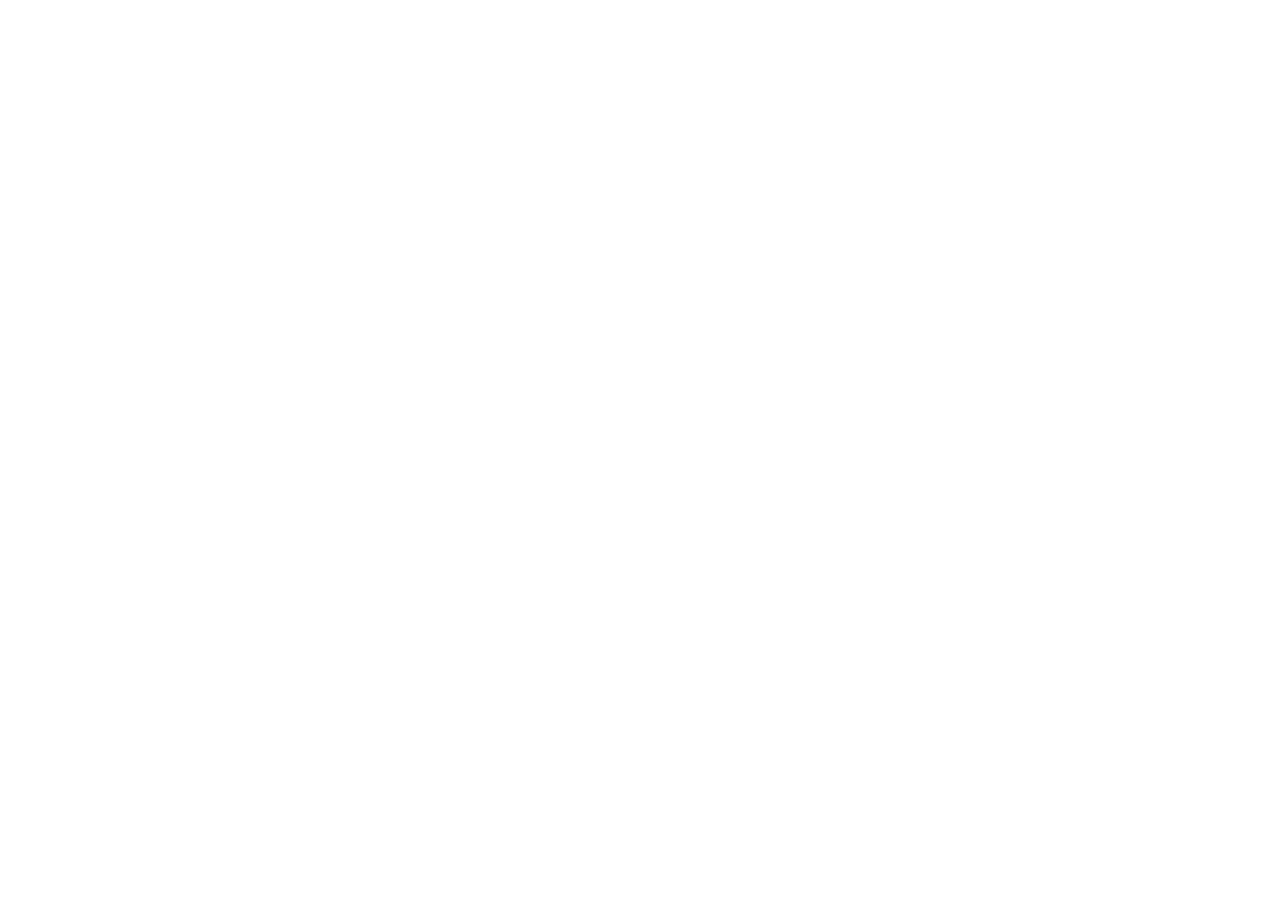
==== index.html @ ef6b7cb4 "Desarrollo del sitio web con la api" ====
<!DOCTYPE html>
<html lang="en">
<head>
    <meta charset="UTF-8">
    <meta name="viewport" content="width=device-width, initial-scale=1.0">
    <meta http-equiv="X-UA-Compatible" content="ie=edge">
    <link rel="stylesheet" href="style.css">
    <title>Api-Simpsons</title>
</head>
<body>
    
    
    <div id="firstname"></div>
    <div id="secondname"></div>
    <div id="lastname"></div>
    <div id="age"></div>
    <div id="description"></div>
    <img id="photo">
    

    <script type="text/javascript" src="app.js"></script>

</body>
</html>
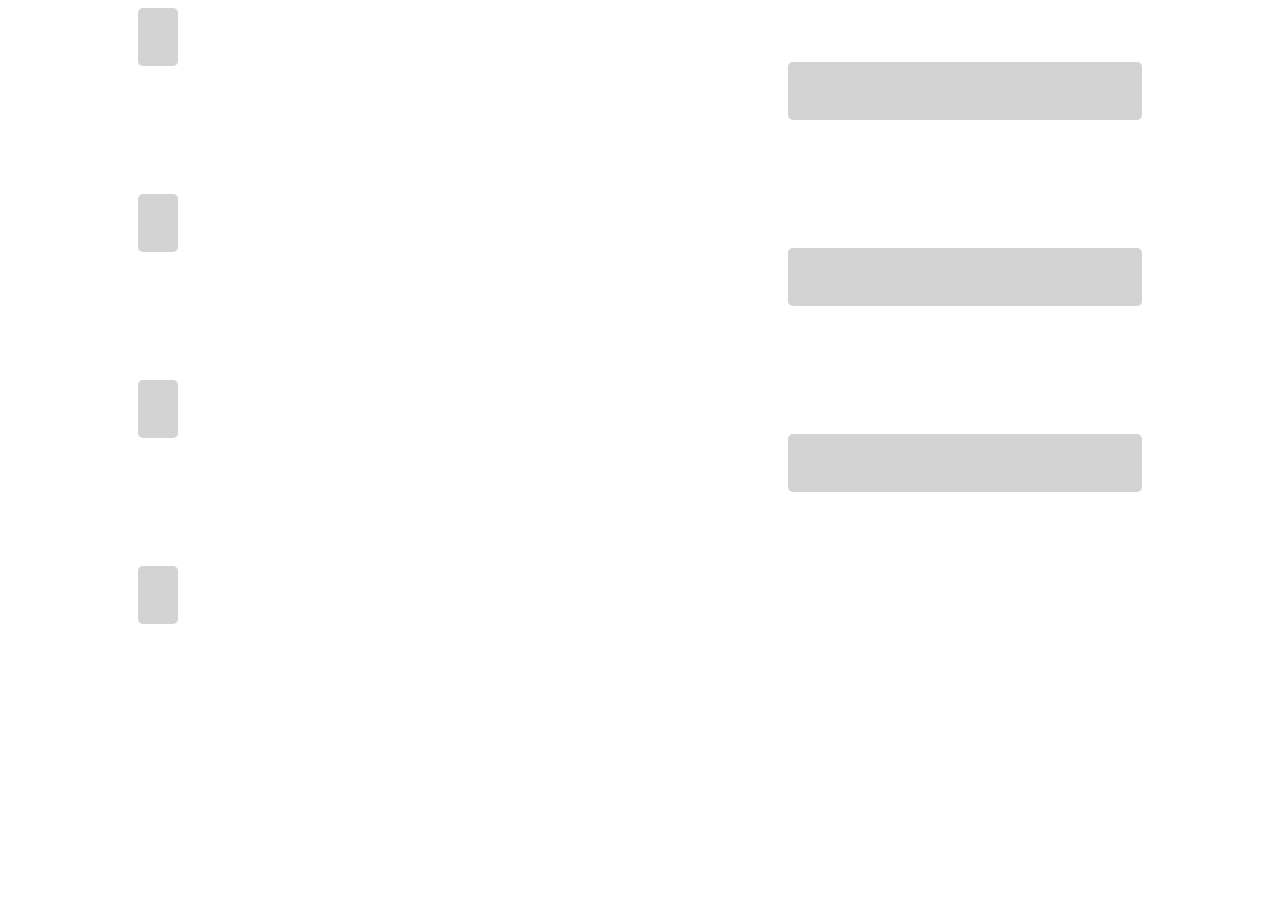
==== commit 9029a548: "desarrollo del sitio web" ====
--- a/index.html
+++ b/index.html
@@ -10,13 +10,86 @@
 <body>
     
     
-    <div id="firstname"></div>
-    <div id="secondname"></div>
-    <div id="lastname"></div>
-    <div id="age"></div>
-    <div id="description"></div>
-    <img id="photo">
+    <div id="text" class="box">
+    <img id="photo" class="img">
+    <div id="firstname" class="info"></div>
+    <div id="secondname" class="info"></div>
+    <div id="lastname" class="info"></div>
+    <div id="age" class="info"></div>
+    <div id="description" class="info"></div>
+    </div>
+
+    <br><br><br>
     
+    <div id="text2" class="box2">
+    <img id="photo" class="img2">
+    <div id="firstname" class="info"></div>
+    <div id="secondname" class="info"></div>
+    <div id="lastname" class="info"></div>
+    <div id="age" class="info"></div>
+    <div id="description" class="info"></div>
+    </div>
+
+    <br><br><br>
+
+    <div id="text" class="box">
+    <img id="photo" class="img">
+    <div id="firstname" class="info"></div>
+    <div id="secondname" class="info"></div>
+    <div id="lastname" class="info"></div>
+    <div id="age" class="info"></div>
+    <div id="description" class="info"></div>
+    </div>
+
+    <br><br><br>
+
+    <div id="text2" class="box2">
+    <img id="photo" class="img2">
+    <div id="firstname" class="info"></div>
+    <div id="secondname" class="info"></div>
+    <div id="lastname" class="info"></div>
+    <div id="age" class="info"></div>
+    <div id="description" class="info"></div>
+    </div>
+
+    <br><br><br>
+
+    <div id="text" class="box">
+    <img id="photo" class="img">
+    <div id="firstname" class="info"></div>
+    <div id="secondname" class="info"></div>
+    <div id="lastname" class="info"></div>
+    <div id="age" class="info"></div>
+    <div id="description" class="info"></div>
+    </div>
+
+    <br><br><br>
+
+    <div id="text2" class="box2">
+    <img id="photo" class="img2">
+    <div id="firstname" class="info"></div>
+    <div id="secondname" class="info"></div>
+    <div id="lastname" class="info"></div>
+    <div id="age" class="info"></div>
+    <div id="description" class="info"></div>
+    </div>
+
+    <br><br><br>
+
+    <div id="text" class="box">
+    <img id="photo" class="img">
+    <div id="firstname" class="info"></div>
+    <div id="secondname" class="info"></div>
+    <div id="lastname" class="info"></div>
+    <div id="age" class="info"></div>
+    <div id="description" class="info"></div>
+    </div>
+
+    <br><br><br>
+
+
+    
+
 
     <script type="text/javascript" src="app.js"></script>
 
--- a/style.css
+++ b/style.css
@@ -0,0 +1,96 @@
+#text{
+    position: absolute;
+    margin-left: 130px;
+    margin-right: 780px;
+    font-family: 'Poppins', sans-serif;
+    font-weight: normal;
+    color: #000000;
+    text-align: justify;
+    font-size: 16px;
+    /*width: 70%;
+    overflow: hidden;*/
+}
+
+#text2{
+    position: relative;
+    margin-left: 780px;
+    margin-right: 130px;
+    font-family: 'Poppins', sans-serif;
+    font-weight: normal;
+    color: #000000;
+    text-align: justify;
+    font-size: 16px;
+    /*width: 70%;
+    overflow: hidden;*/
+}
+
+.box{
+    margin:0 0 25px;
+    overflow:hidden;
+    padding:20px;
+    background-color: lightgray ;
+    -webkit-border-radius: 5px;
+    border-radius: 5px;
+    }
+
+.box2{
+        margin:0 0 20px;
+        overflow:hidden;
+        padding:20px;
+        background-color: lightgray ;
+        -webkit-border-radius: 5px;
+        border-radius: 5px;
+        }
+
+.img{
+    position: relative;
+    left: 315;
+    right: 700;
+    /*text-align: center;*/
+}
+
+.img2{
+    left: 835;
+    /*margin-right: 700;
+    text-align: center;*/
+}
+
+#show-img{
+    position: relative;
+    margin: 0%;
+    text-align: center;
+    left: 315;
+    right: 700;
+}
+
+.name{
+    font-weight: bold;
+    color: #ffffff;
+    font-size: 30px;
+    background: rgb(71, 70, 70) ;
+    text-align: center;
+    -webkit-border-radius: 5px;
+        border-radius: 5px;
+}
+
+#text2{
+    font-family: 'Poppins', sans-serif;
+    font-weight: normal;
+    color: #000000;
+    text-align: justify;
+    font-size: 16px;
+    /*width: 70%;
+    overflow: hidden;*/
+}
+
+.gr{
+    font-family: 'Poppins', sans-serif;
+    font-weight: normal;
+    color: #000000;
+    text-align: justify;
+    font-size: 16px;
+}
+
+.tittle{
+    font-size: 60px;
+}
